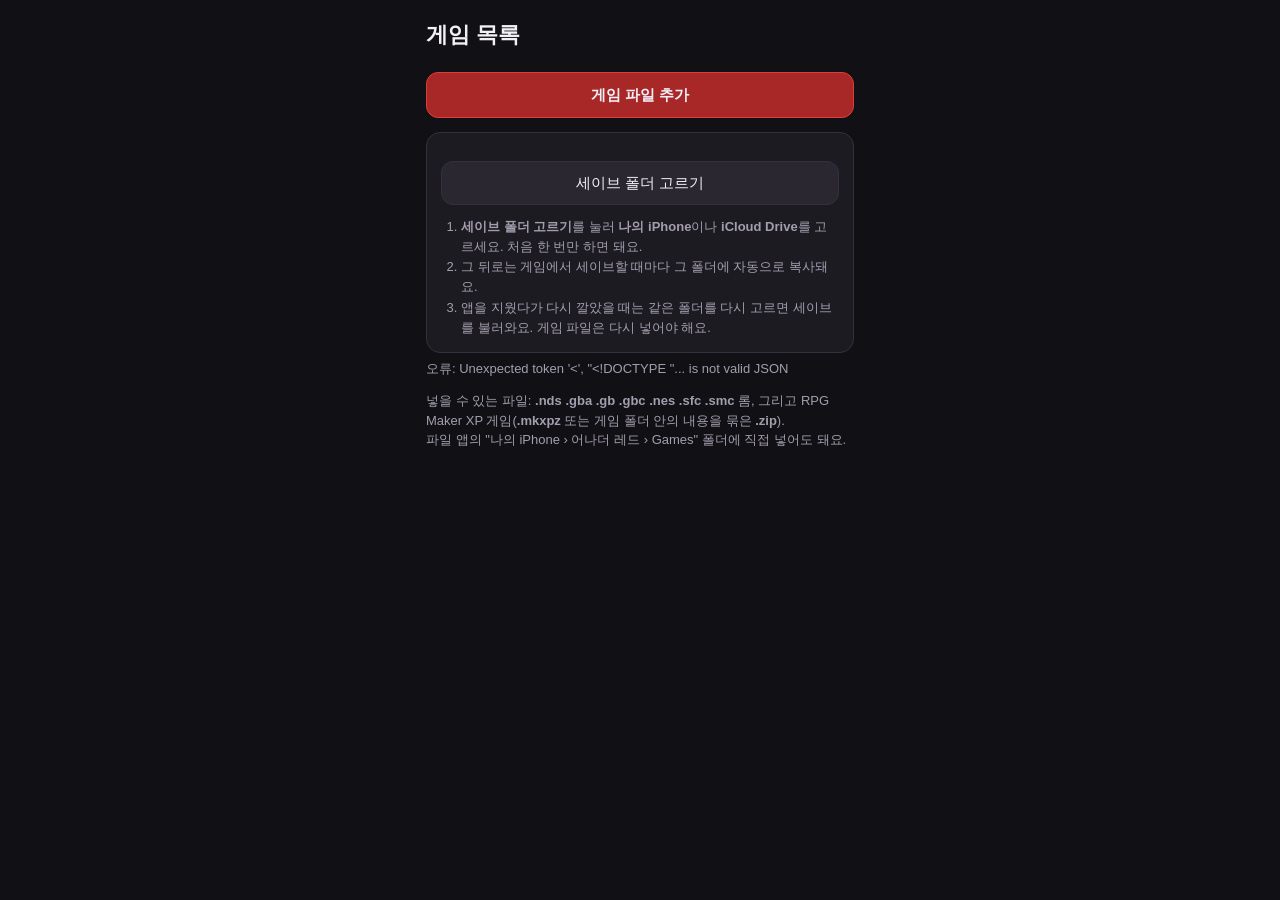
==== app.html @ 6f5b2be6 "App: game library, ROM player, save folder sync, name input bridge, faster engine file reads, self-u" ====
<!doctype html>
<html lang="ko">
<head>
<meta charset="UTF-8" />
<meta name="viewport" content="width=device-width, initial-scale=1, maximum-scale=1, user-scalable=no, viewport-fit=cover" />
<title>게임 목록</title>
<link rel="stylesheet" href="./ar.css" />
<style>
  html, body { overflow: auto; touch-action: pan-y; }
  #lib { max-width: 460px; margin: 0 auto; padding: calc(env(safe-area-inset-top) + 20px) 16px calc(env(safe-area-inset-bottom) + 24px); }
  #lib h1 { margin-bottom: 14px; }
  .game { display: flex; align-items: center; gap: 10px; background: var(--panel); border: 1px solid var(--line); border-radius: 14px; padding: 12px 14px; margin-bottom: 8px; }
  .game .info { flex: 1; min-width: 0; }
  .game .name { font-size: 16px; font-weight: 600; overflow: hidden; text-overflow: ellipsis; white-space: nowrap; }
  .game .kind { font-size: 12px; color: var(--muted); margin-top: 2px; }
  .game.off { opacity: .5; }
  .game button { height: 36px; padding: 0 12px; border-radius: 10px; border: 1px solid var(--line); background: var(--btn); font-size: 14px; }
  #lib > button[hidden] { display: none; }
  #lib > button#update { margin: 0 0 12px; }
  #lib > button { width: 100%; height: 46px; border-radius: 12px; border: 1px solid var(--line); background: var(--btn); margin-top: 8px; font-size: 15px; }
  #lib > button.primary { background: var(--red-dark); border-color: var(--red); font-weight: 700; }
  #frames iframe { position: fixed; inset: 0; width: 100%; height: 100%; border: 0; background: #000; z-index: 5; }
  #frames iframe.off { visibility: hidden; pointer-events: none; }
  #probe { position: fixed; visibility: hidden; padding: env(safe-area-inset-top) env(safe-area-inset-right) env(safe-area-inset-bottom) env(safe-area-inset-left); }
  #notice { margin-top: 14px; padding: 14px; border-radius: 14px; border: 1px solid var(--line); background: var(--panel); }
  #notice.warn { border-color: var(--red); }
  #notice-title { display: block; font-size: 15px; margin-bottom: 4px; }
  #notice.warn #notice-title { color: #ff8a8a; }
  #notice button { width: 100%; height: 44px; border-radius: 12px; border: 1px solid var(--line); background: var(--btn); font-size: 15px; margin: 8px 0 4px; }
  #notice.warn button { background: var(--red-dark); border-color: var(--red); font-weight: 700; }
  #notice ol { margin: 8px 0 0; padding-left: 20px; color: var(--muted); font-size: 13px; line-height: 1.55; }
  #lib p { color: var(--muted); font-size: 13px; line-height: 1.5; }
</style>
</head>
<body>
  <div id="lib">
    <h1>게임 목록</h1>
    <button id="update" class="primary" hidden>새 버전이 있어요 · 눌러서 적용</button>
    <div id="games"></div>
    <button id="add" class="primary">게임 파일 추가</button>
    <div id="notice">
      <b id="notice-title"></b>
      <p id="folder-hint"></p>
      <button id="folder">세이브 폴더 고르기</button>
      <ol>
        <li><b>세이브 폴더 고르기</b>를 눌러 <b>나의 iPhone</b>이나 <b>iCloud Drive</b>를 고르세요. 처음 한 번만 하면 돼요.</li>
        <li>그 뒤로는 게임에서 세이브할 때마다 그 폴더에 자동으로 복사돼요.</li>
        <li>앱을 지웠다가 다시 깔았을 때는 같은 폴더를 다시 고르면 세이브를 불러와요. 게임 파일은 다시 넣어야 해요.</li>
      </ol>
    </div>
    <p id="hint"></p>
    <p>넣을 수 있는 파일: <b>.nds .gba .gb .gbc .nes .sfc .smc</b> 롬, 그리고 RPG Maker XP 게임(<b>.mkxpz</b> 또는 게임 폴더 안의 내용을 묶은 <b>.zip</b>).<br>파일 앱의 "나의 iPhone › 어나더 레드 › Games" 폴더에 직접 넣어도 돼요.</p>
  </div>
  <div id="frames"></div>
  <div id="probe"></div>
  <script type="module" src="./app.js"></script>
</body>
</html>
---- ar.css ----
:root {
  --bg: #111014;
  --panel: #1d1b22;
  --line: #34303d;
  --text: #f2eff7;
  --muted: #a39dae;
  --red: #e03c3c;
  --red-dark: #a82727;
  --btn: #2a2731;
  --btn-active: #4a4556;
}
* { box-sizing: border-box; -webkit-tap-highlight-color: transparent; }
html, body {
  margin: 0; height: 100%; overflow: hidden;
  background: var(--bg); color: var(--text);
  font-family: -apple-system, BlinkMacSystemFont, "Apple SD Gothic Neo", sans-serif;
  touch-action: none; user-select: none; -webkit-user-select: none; -webkit-touch-callout: none;
  overscroll-behavior: none;
}
button { font: inherit; color: inherit; }

/* 게임 화면: 세로모드에서는 위쪽 4:3, 아래는 패드 */
#screen {
  position: fixed; left: 0; right: 0;
  top: var(--sat, env(safe-area-inset-top));
  width: 100vw; height: 75vw;
  background: #000;
}
/* Nostalgist 가 캔버스 id 를 바꾸고 인라인 크기를 넣어서 !important 로 덮는다 */
#screen canvas {
  position: absolute !important; left: 0; top: 0;
  width: 100% !important; height: 100% !important; display: block !important;
}
#spinner-target {
  position: absolute; inset: 0; display: flex; align-items: center; justify-content: center;
  pointer-events: none; z-index: 1;
}

/* 패드: 일반 게임기 배치 — 위 모서리에 L/R, 왼쪽 십자키, 오른쪽 A/B/가방, 가운데 작은 기능 버튼 */
#pad {
  position: fixed; left: 0; right: 0;
  top: calc(var(--sat, env(safe-area-inset-top)) + 75vw);
  bottom: var(--sab, env(safe-area-inset-bottom));
  display: grid;
  grid-template-columns: minmax(0, 1fr) auto minmax(0, 1fr);
  grid-template-rows: auto 1fr auto;
  grid-template-areas:
    "l    .   r"
    "dpad mid face"
    "sys  sys sys";
  padding: 10px 14px 10px;
  column-gap: 8px;
}
#pad[hidden] { display: none; }

.shoulder {
  height: 40px; width: min(36vw, 140px); padding: 0;
  background: var(--btn); border: 1px solid var(--line); font-weight: 700; font-size: 16px;
}
#btn-l { grid-area: l; justify-self: start; border-radius: 10px 22px 10px 10px; }
#btn-r { grid-area: r; justify-self: end; border-radius: 22px 10px 10px 10px; }
.shoulder.on { background: var(--btn-active); }

.sm {
  height: 32px; min-width: 0; padding: 0 10px; border-radius: 16px;
  background: var(--btn); border: 1px solid var(--line); font-size: 12px; white-space: nowrap;
}
.sm.on { background: var(--red-dark); border-color: var(--red); }
#mid { grid-area: mid; align-self: center; display: flex; flex-direction: column; gap: 10px; }
#mid .sm { width: 74px; padding: 0; font-size: 11px; }
#sys { grid-area: sys; display: flex; justify-content: center; gap: 14px; }
#sys .sm { width: 92px; }

#dpad {
  grid-area: dpad; position: relative; align-self: center; justify-self: start;
  width: min(calc((100vw - 120px) / 2), 165px); aspect-ratio: 1;
}
#dpad span, #dpad i {
  position: absolute; background: var(--btn); border: 1px solid var(--line);
}
#dpad span { width: 34%; height: 34%; }
#dpad .up { left: 33%; top: 0; border-radius: 10px 10px 0 0; border-bottom: none; }
#dpad .down { left: 33%; bottom: 0; border-radius: 0 0 10px 10px; border-top: none; }
#dpad .left { left: 0; top: 33%; border-radius: 10px 0 0 10px; border-right: none; }
#dpad .right { right: 0; top: 33%; border-radius: 0 10px 10px 0; border-left: none; }
#dpad i { left: 33%; top: 33%; width: 34%; height: 34%; border: none; }
#dpad span.on { background: var(--btn-active); }

/* A 는 오른쪽 위, B 는 왼쪽 아래(게임보이 배치), 가방은 A 아래 */
#face { grid-area: face; position: relative; align-self: center; justify-self: end; width: min(calc((100vw - 120px) / 2), 165px); aspect-ratio: 1; }
.face {
  position: absolute; border-radius: 50%; border: 1px solid var(--line);
  background: var(--btn); font-weight: 700; padding: 0;
}
.face.on { background: var(--btn-active); }
#btn-a { width: 42%; height: 42%; right: 0; top: 10%; background: var(--red-dark); border-color: var(--red); font-size: 22px; }
#btn-a.on { background: var(--red); }
#btn-b { width: 42%; height: 42%; left: 2%; top: 34%; font-size: 22px; }
#btn-bag { width: 30%; height: 30%; right: 8%; bottom: 0; font-size: 13px; }

/* 가로모드: 화면을 가운데 크게, 패드는 양옆에 반투명으로 */
@media (orientation: landscape) {
  #screen {
    top: 0; bottom: 0; left: 50%; transform: translateX(-50%);
    height: 100vh; width: calc(100vh * 4 / 3); max-width: 100vw;
  }
  #pad { display: block; top: 0; bottom: 0; padding: 0; pointer-events: none; }
  #pad[hidden] { display: none; }
  #pad > * { pointer-events: auto; position: absolute; opacity: .8; }
  #btn-l { left: calc(var(--sal, env(safe-area-inset-left)) + 10px); top: 10px; width: 120px; }
  #btn-r { right: calc(var(--sar, env(safe-area-inset-right)) + 10px); top: 10px; width: 120px; }
  #mid { left: calc(var(--sal, env(safe-area-inset-left)) + 10px); top: 64px; }
  #sys { right: calc(var(--sar, env(safe-area-inset-right)) + 10px); top: 64px; flex-direction: column; gap: 10px; }
  #dpad { left: calc(var(--sal, env(safe-area-inset-left)) + 10px); bottom: 14px; width: 150px; }
  #face { right: calc(var(--sar, env(safe-area-inset-right)) + 10px); bottom: 14px; width: 150px; }
}

/* 시작/설정 메뉴 */
#menu {
  position: fixed; inset: 0; z-index: 10; display: flex; align-items: center; justify-content: center;
  background: rgba(10, 9, 12, .92); padding: 16px; overflow-y: auto; touch-action: pan-y;
}
#menu[hidden] { display: none; }
.card {
  width: 100%; max-width: 420px; background: var(--panel); border: 1px solid var(--line);
  border-radius: 16px; padding: 22px 18px;
}
h1 { margin: 0; font-size: 22px; }
.sub { margin: 4px 0 16px; color: var(--muted); font-size: 13px; }
#status { font-size: 14px; margin-bottom: 10px; line-height: 1.5; }
#progress { height: 8px; background: var(--btn); border-radius: 4px; overflow: hidden; margin-bottom: 12px; }
#bar { height: 100%; width: 0; background: var(--red); transition: width .2s; }
.card button { width: 100%; height: 46px; border-radius: 12px; border: 1px solid var(--line); background: var(--btn); margin-bottom: 8px; font-size: 15px; }
.card button.primary { background: var(--red-dark); border-color: var(--red); font-weight: 700; }
.card button:disabled { opacity: .45; }
.row { display: flex; gap: 8px; }
#folder-hint { color: var(--muted); font-size: 13px; margin: 0 0 6px; }
#folder-hint[hidden], #folder[hidden], #library[hidden] { display: none; }
#hint { color: var(--muted); font-size: 13px; min-height: 1em; margin: 6px 0; }
details { color: var(--muted); font-size: 13px; margin-top: 8px; }
summary { cursor: pointer; color: var(--text); }
details ul { padding-left: 18px; line-height: 1.6; }

/* 로딩 중 엔진 로그 (첫 버튼 입력 전까지) */
#log {
  position: absolute; left: 0; right: 0; bottom: 0; margin: 0; padding: 6px 8px; z-index: 2;
  max-height: 60%; overflow: hidden; pointer-events: none;
  font: 10px/1.35 ui-monospace, Menlo, monospace; color: #cfe; background: rgba(0, 0, 0, .55);
  white-space: pre-wrap; word-break: break-all;
}
#log[hidden] { display: none; }
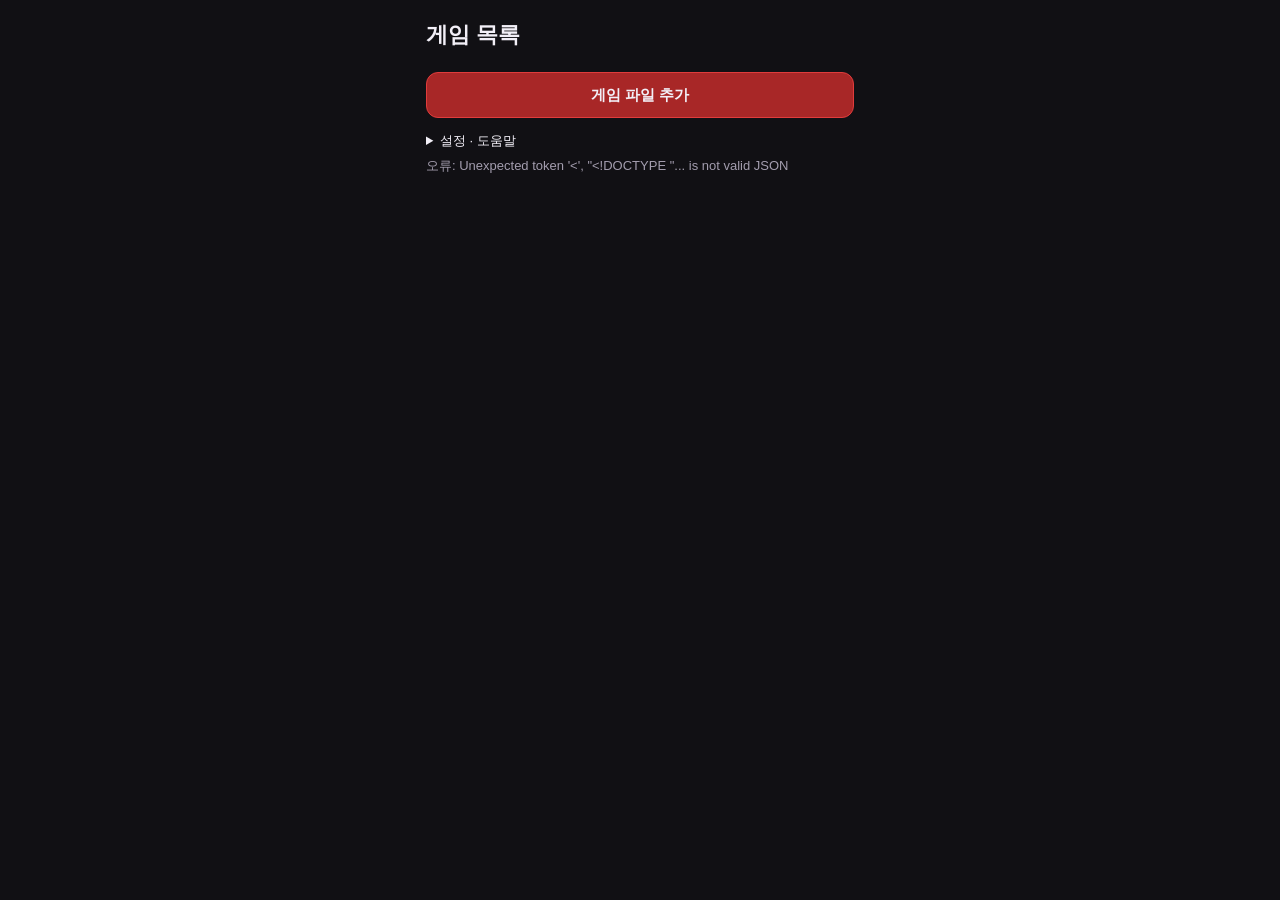
==== commit 413f3b90: "Tidy menus: backup/restore under settings, shorter save notice, trimmed ROM menu Co-Authored-By: Cla" ====
--- a/app.html
+++ b/app.html
@@ -15,20 +15,20 @@
   .game .kind { font-size: 12px; color: var(--muted); margin-top: 2px; }
   .game.off { opacity: .5; }
   .game button { height: 36px; padding: 0 12px; border-radius: 10px; border: 1px solid var(--line); background: var(--btn); font-size: 14px; }
-  #lib > button[hidden] { display: none; }
   #lib > button#update { margin: 0 0 12px; }
   #lib > button { width: 100%; height: 46px; border-radius: 12px; border: 1px solid var(--line); background: var(--btn); margin-top: 8px; font-size: 15px; }
   #lib > button.primary { background: var(--red-dark); border-color: var(--red); font-weight: 700; }
   #frames iframe { position: fixed; inset: 0; width: 100%; height: 100%; border: 0; background: #000; z-index: 5; }
   #frames iframe.off { visibility: hidden; pointer-events: none; }
   #probe { position: fixed; visibility: hidden; padding: env(safe-area-inset-top) env(safe-area-inset-right) env(safe-area-inset-bottom) env(safe-area-inset-left); }
-  #notice { margin-top: 14px; padding: 14px; border-radius: 14px; border: 1px solid var(--line); background: var(--panel); }
-  #notice.warn { border-color: var(--red); }
-  #notice-title { display: block; font-size: 15px; margin-bottom: 4px; }
-  #notice.warn #notice-title { color: #ff8a8a; }
-  #notice button { width: 100%; height: 44px; border-radius: 12px; border: 1px solid var(--line); background: var(--btn); font-size: 15px; margin: 8px 0 4px; }
-  #notice.warn button { background: var(--red-dark); border-color: var(--red); font-weight: 700; }
-  #notice ol { margin: 8px 0 0; padding-left: 20px; color: var(--muted); font-size: 13px; line-height: 1.55; }
+  #notice { margin-top: 14px; padding: 14px; border-radius: 14px; border: 1px solid var(--red); background: var(--panel); }
+  #notice b { display: block; font-size: 15px; color: #ff8a8a; }
+  #notice p { margin: 4px 0 10px; }
+  #notice button { width: 100%; height: 44px; border-radius: 12px; border: 1px solid var(--red); background: var(--red-dark); font-size: 15px; font-weight: 700; }
+  #lib details { margin-top: 14px; }
+  #lib details button { width: 100%; height: 44px; border-radius: 12px; border: 1px solid var(--line); background: var(--btn); font-size: 15px; margin: 10px 0 4px; }
+  #lib details ol { margin: 8px 0 0; padding-left: 20px; line-height: 1.55; }
+  [hidden] { display: none !important; }
   #lib p { color: var(--muted); font-size: 13px; line-height: 1.5; }
 </style>
 </head>
@@ -38,18 +38,23 @@
     <button id="update" class="primary" hidden>새 버전이 있어요 · 눌러서 적용</button>
     <div id="games"></div>
     <button id="add" class="primary">게임 파일 추가</button>
-    <div id="notice">
-      <b id="notice-title"></b>
-      <p id="folder-hint"></p>
+    <div id="notice" hidden>
+      <b>지금은 앱을 지우면 세이브도 같이 지워져요</b>
+      <p>세이브 폴더를 한 번 골라 두면, 앱을 지웠다 다시 깔아도 세이브가 남아요.</p>
       <button id="folder">세이브 폴더 고르기</button>
+    </div>
+    <p id="save-line" hidden></p>
+    <details>
+      <summary>설정 · 도움말</summary>
+      <button id="folder2">세이브 폴더 바꾸기</button>
       <ol>
-        <li><b>세이브 폴더 고르기</b>를 눌러 <b>나의 iPhone</b>이나 <b>iCloud Drive</b>를 고르세요. 처음 한 번만 하면 돼요.</li>
-        <li>그 뒤로는 게임에서 세이브할 때마다 그 폴더에 자동으로 복사돼요.</li>
+        <li><b>세이브 폴더</b>로 <b>나의 iPhone</b>이나 <b>iCloud Drive</b>를 고르면, 게임에서 세이브할 때마다 그 폴더에 자동으로 복사돼요.</li>
         <li>앱을 지웠다가 다시 깔았을 때는 같은 폴더를 다시 고르면 세이브를 불러와요. 게임 파일은 다시 넣어야 해요.</li>
+        <li>넣을 수 있는 파일: <b>.nds .gba .gb .gbc .nes .sfc .smc</b> 롬, RPG Maker XP 게임(<b>.mkxpz</b> 또는 게임 폴더 안의 내용을 묶은 <b>.zip</b>).</li>
+        <li>파일 앱의 "나의 iPhone › 어나더 레드 › Games" 폴더에 직접 넣어도 돼요.</li>
       </ol>
-    </div>
+    </details>
     <p id="hint"></p>
-    <p>넣을 수 있는 파일: <b>.nds .gba .gb .gbc .nes .sfc .smc</b> 롬, 그리고 RPG Maker XP 게임(<b>.mkxpz</b> 또는 게임 폴더 안의 내용을 묶은 <b>.zip</b>).<br>파일 앱의 "나의 iPhone › 어나더 레드 › Games" 폴더에 직접 넣어도 돼요.</p>
   </div>
   <div id="frames"></div>
   <div id="probe"></div>
--- a/ar.css
+++ b/ar.css
@@ -134,8 +134,11 @@
 .card button.primary { background: var(--red-dark); border-color: var(--red); font-weight: 700; }
 .card button:disabled { opacity: .45; }
 .row { display: flex; gap: 8px; }
-#folder-hint { color: var(--muted); font-size: 13px; margin: 0 0 6px; }
-#folder-hint[hidden], #folder[hidden], #library[hidden] { display: none; }
+#library[hidden] { display: none; }
+/* 웹과 앱에서 다르게 보이는 문구 */
+body.app .web-only, body:not(.app) .app-only { display: none; }
+details p { margin: 8px 0; line-height: 1.5; }
+details .row { margin-top: 8px; }
 #hint { color: var(--muted); font-size: 13px; min-height: 1em; margin: 6px 0; }
 details { color: var(--muted); font-size: 13px; margin-top: 8px; }
 summary { cursor: pointer; color: var(--text); }
